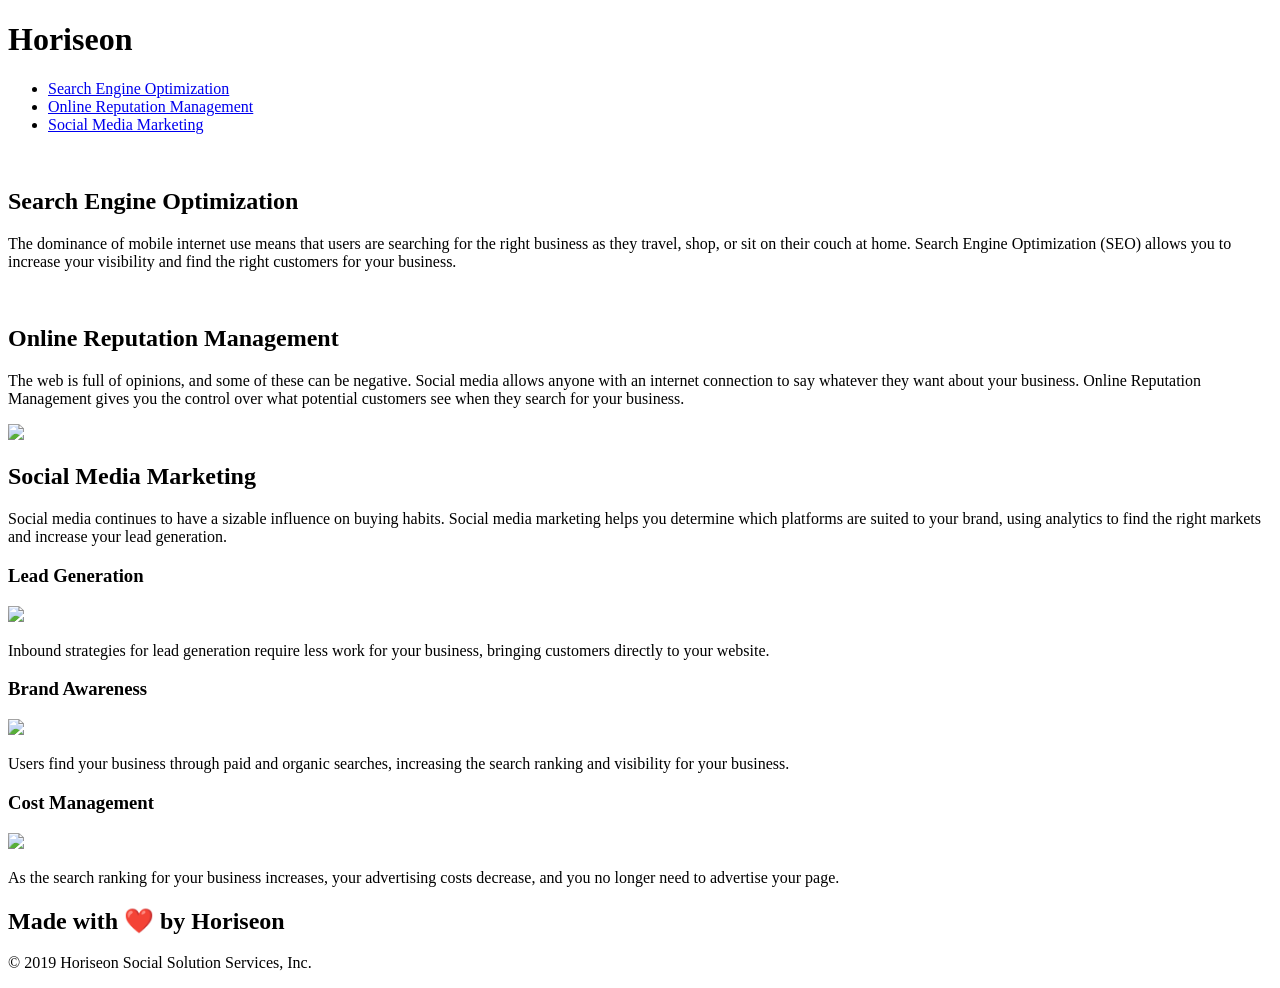
==== index.html @ e5703be7 "moved index.html to main" ====
<!DOCTYPE html>
<html lang="en-us">

<head>
    <meta charset="UTF-8" />
    <link rel="stylesheet" href="./assets/css/style.css">
    <title>Horiseon Marketing</title>
</head>

<body>
    <header class="header">
        <h1>Hori<span class="seo">seo</span>n</h1>
        <nav>
            <ul>
                <li>
                    <a href="#search-engine-optimization">Search Engine Optimization</a>
                </li>
                <li>
                    <a href="#online-reputation-management">Online Reputation Management</a>
                </li>
                <li>
                    <a href="#social-media-marketing">Social Media Marketing</a>
                </li>
            </ul>
        </n>
    </header>
    <div class="hero"></div>
    <section class="content">
        <article class= "services">
            <img src="./assets/images/search-engine-optimization.jpg" alt="" class="float-left" />
            <h2 id="search-engine-optimization"> Search Engine Optimization</h2>
            <p>
                The dominance of mobile internet use means that users are searching for the right business as they travel, shop, or sit on their couch at home. Search Engine Optimization (SEO) allows you to increase your visibility and find the right customers for your business.
            </p>
        </article>
        <article class= "services">
            <img src="./assets/images/online-reputation-management.jpg" alt="" class="float-right" />
            <h2 id="online-reputation-management"> Online Reputation Management</h2>
            <p>
                The web is full of opinions, and some of these can be negative. Social media allows anyone with an internet connection to say whatever they want about your business. Online Reputation Management gives you the control over what potential customers see when they search for your business.
            </p>
        </article>
        <article class="services">
            <img src="./assets/images/social-media-marketing.jpg" class="float-left" />
            <h2 id= "social-media-marketing">Social Media Marketing</h2>
            <p>
                Social media continues to have a sizable influence on buying habits. Social media marketing helps you determine which platforms are suited to your brand, using analytics to find the right markets and increase your lead generation.
            </p>
        </article>
    </section>
    <section class="benefits">
        <div class="benefit-lead">
            <h3>Lead Generation</h3>
            <img src="./assets/images/lead-generation.png" />
            <p>
                Inbound strategies for lead generation require less work for your business, bringing customers directly to your website.
            </p>
        </div>
        <div class="benefit-brand">
            <h3>Brand Awareness</h3>
            <img src="./assets/images/brand-awareness.png" />
            <p>
                Users find your business through paid and organic searches, increasing the search ranking and visibility for your business.
            </p>
        </div>
        <div class="benefit-cost">
            <h3>Cost Management</h3>
            <img src="./assets/images/cost-management.png"></img>
            <p>
                As the search ranking for your business increases, your advertising costs decrease, and you no longer need to advertise your page.
            </p>
        </div>
    </section>

    <footer>
        <h2>Made with ❤️️ by Horiseon</h2>
        <p>
            &copy; 2019 Horiseon Social Solution Services, Inc.
        </p>
    </footer>
</body>

</html>
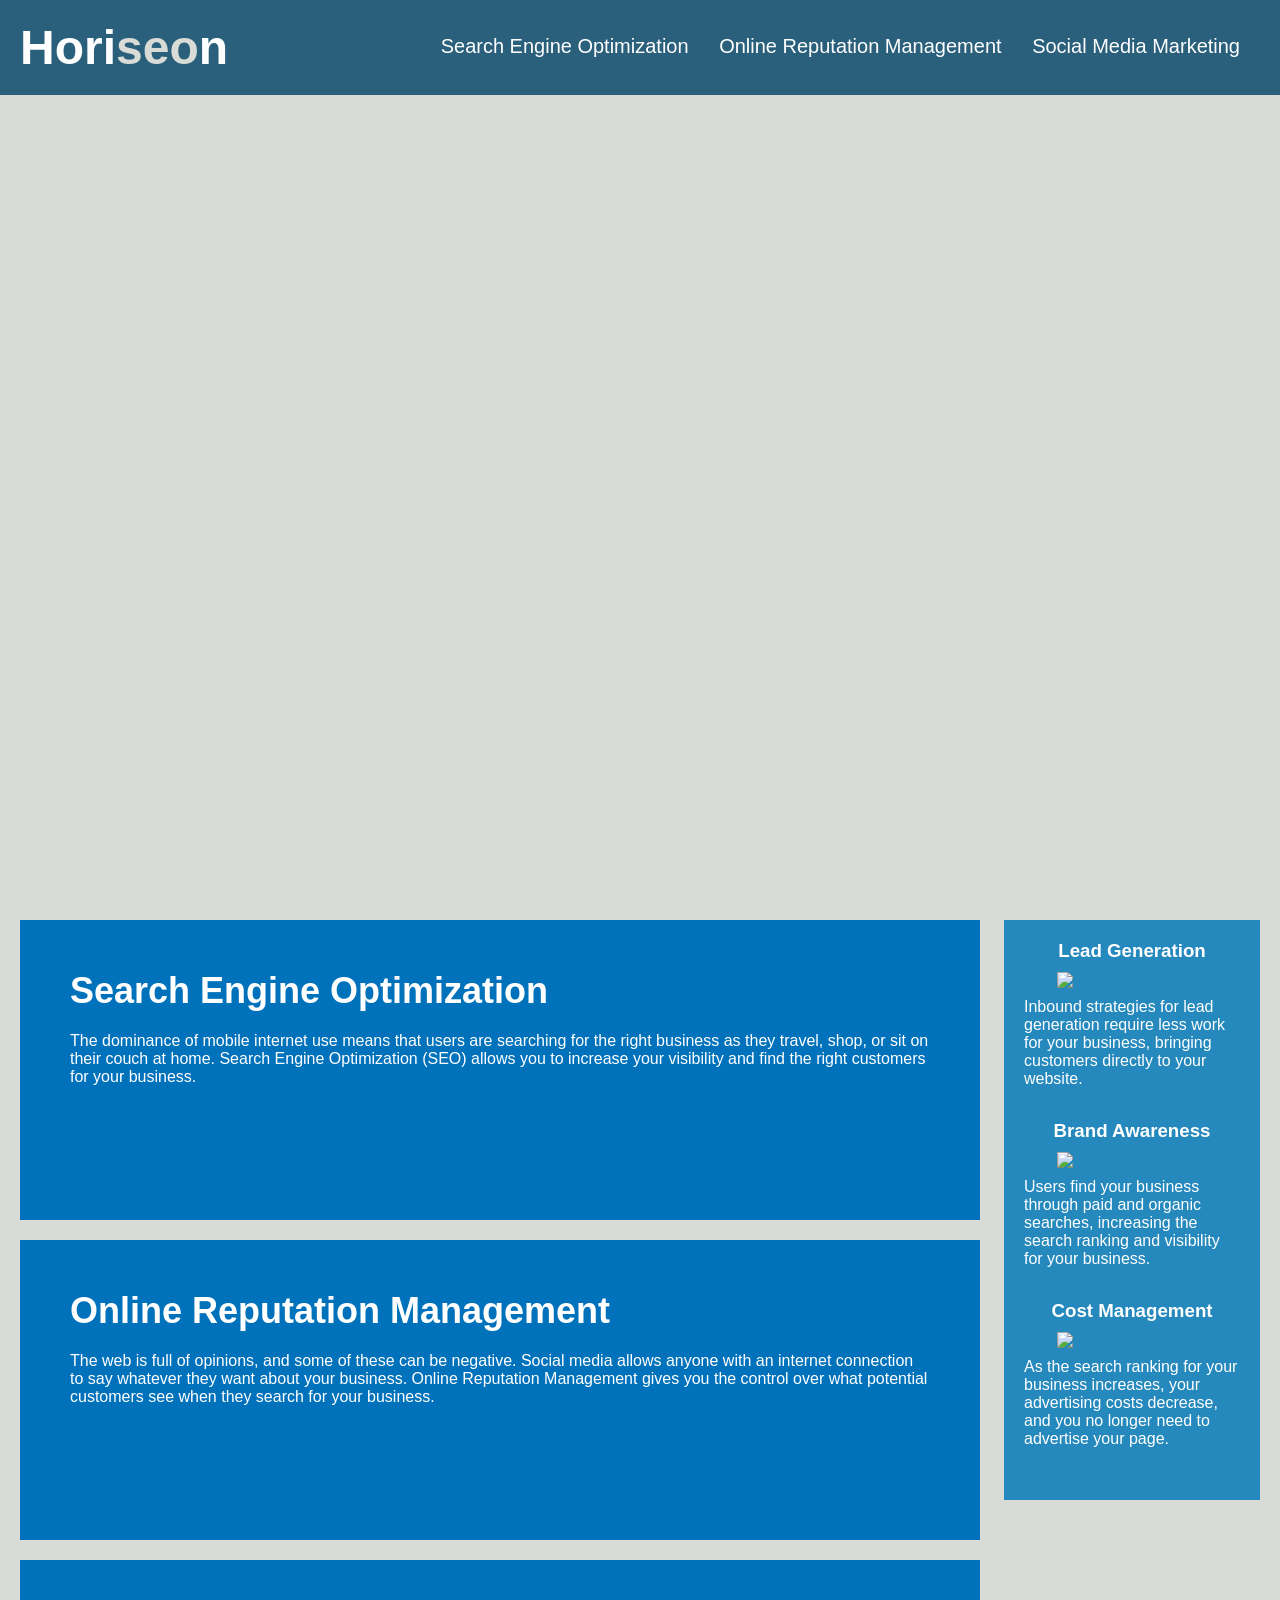
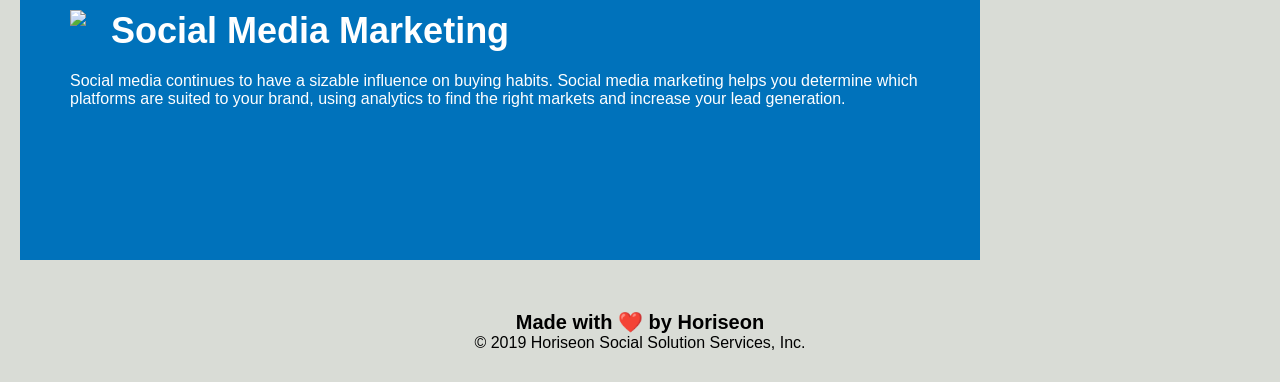
==== commit aaf6aa89: "changed the css path" ====
--- a/index.html
+++ b/index.html
@@ -3,7 +3,7 @@
 
 <head>
     <meta charset="UTF-8" />
-    <link rel="stylesheet" href="./assets/css/style.css">
+    <link rel="stylesheet" href="./Develop/assets/css/style.css">
     <title>Horiseon Marketing</title>
 </head>
 
--- a/Develop/assets/css/style.css
+++ b/Develop/assets/css/style.css
@@ -0,0 +1,164 @@
+* {
+    box-sizing: border-box;
+    padding: 0;
+    margin: 0;
+}
+
+body {
+    background-color: #d9dcd6;
+}
+
+header {
+    padding: 20px;
+    font-family: 'Trebuchet MS', 'Lucida Sans Unicode', 'Lucida Grande', 'Lucida Sans', Arial, sans-serif;
+    background-color: #2a607c;
+    color: #ffffff;
+}
+
+header h1 {
+    display: inline-block;
+    font-size: 48px;
+}
+
+header h1 .seo {
+    color: #d9dcd6;
+}
+
+header nav {
+    padding-top: 15px;
+    margin-right: 20px;
+    float: right;
+    font-family: 'Gill Sans', 'Gill Sans MT', Calibri, 'Trebuchet MS', sans-serif;
+    font-size: 20px;
+}
+
+header nav ul {
+    list-style-type: none;
+}
+
+header nav ul li {
+    display: inline-block;
+    margin-left: 25px;
+}
+
+a {
+    color: #ffffff;
+    text-decoration: none;
+}
+
+p {
+    font-size: 16px;
+}
+
+.hero {
+    height: 800px;
+    width: 100%;
+    margin-bottom: 25px;
+    background-image: url("../images/digital-marketing-meeting.jpg");
+    background-size: cover;
+    background-position: center;
+}
+
+.float-left {
+    float: left;
+    margin-right: 25px;
+}
+
+.float-right {
+    float: right;
+    margin-left: 25px;
+}
+
+.content {
+    width: 75%;
+    display: inline-block;
+    margin-left: 20px;
+}
+
+.benefits {
+    margin-right: 20px;
+    padding: 20px;
+    clear: both;
+    float: right;
+    width: 20%;
+    height: 100%;
+    font-family: 'Gill Sans', 'Gill Sans MT', Calibri, 'Trebuchet MS', sans-serif;
+    background-color: #2589bd;
+}
+
+.benefit-lead {
+    margin-bottom: 32px;
+    color: #ffffff;
+}
+
+.benefit-brand {
+    margin-bottom: 32px;
+    color: #ffffff;
+}
+
+.benefit-cost {
+    margin-bottom: 32px;
+    color: #ffffff;
+}
+
+.benefit-lead h3 {
+    margin-bottom: 10px;
+    text-align: center;
+}
+
+.benefit-brand h3 {
+    margin-bottom: 10px;
+    text-align: center;
+}
+
+.benefit-cost h3 {
+    margin-bottom: 10px;
+    text-align: center;
+}
+
+.benefit-lead img {
+    display: block;
+    margin: 10px auto;
+    max-width: 150px;
+}
+
+.benefit-brand img {
+    display: block;
+    margin: 10px auto;
+    max-width: 150px;
+}
+
+.benefit-cost img {
+    display: block;
+    margin: 10px auto;
+    max-width: 150px;
+}
+
+.services {
+    margin-bottom: 20px;
+    padding: 50px;
+    height: 300px;
+    font-family: 'Gill Sans', 'Gill Sans MT', Calibri, 'Trebuchet MS', sans-serif;
+    background-color: #0072bb;
+    color: #ffffff;
+}
+
+.services img {
+    max-height: 200px;
+}
+
+.services h2 {
+    margin-bottom: 20px;
+    font-size: 36px;
+}
+
+footer {
+    padding: 30px;
+    clear: both;
+    font-family: 'Trebuchet MS', 'Lucida Sans Unicode', 'Lucida Grande', 'Lucida Sans', Arial, sans-serif;
+    text-align: center;
+}
+
+footer h2 {
+    font-size: 20px;
+}
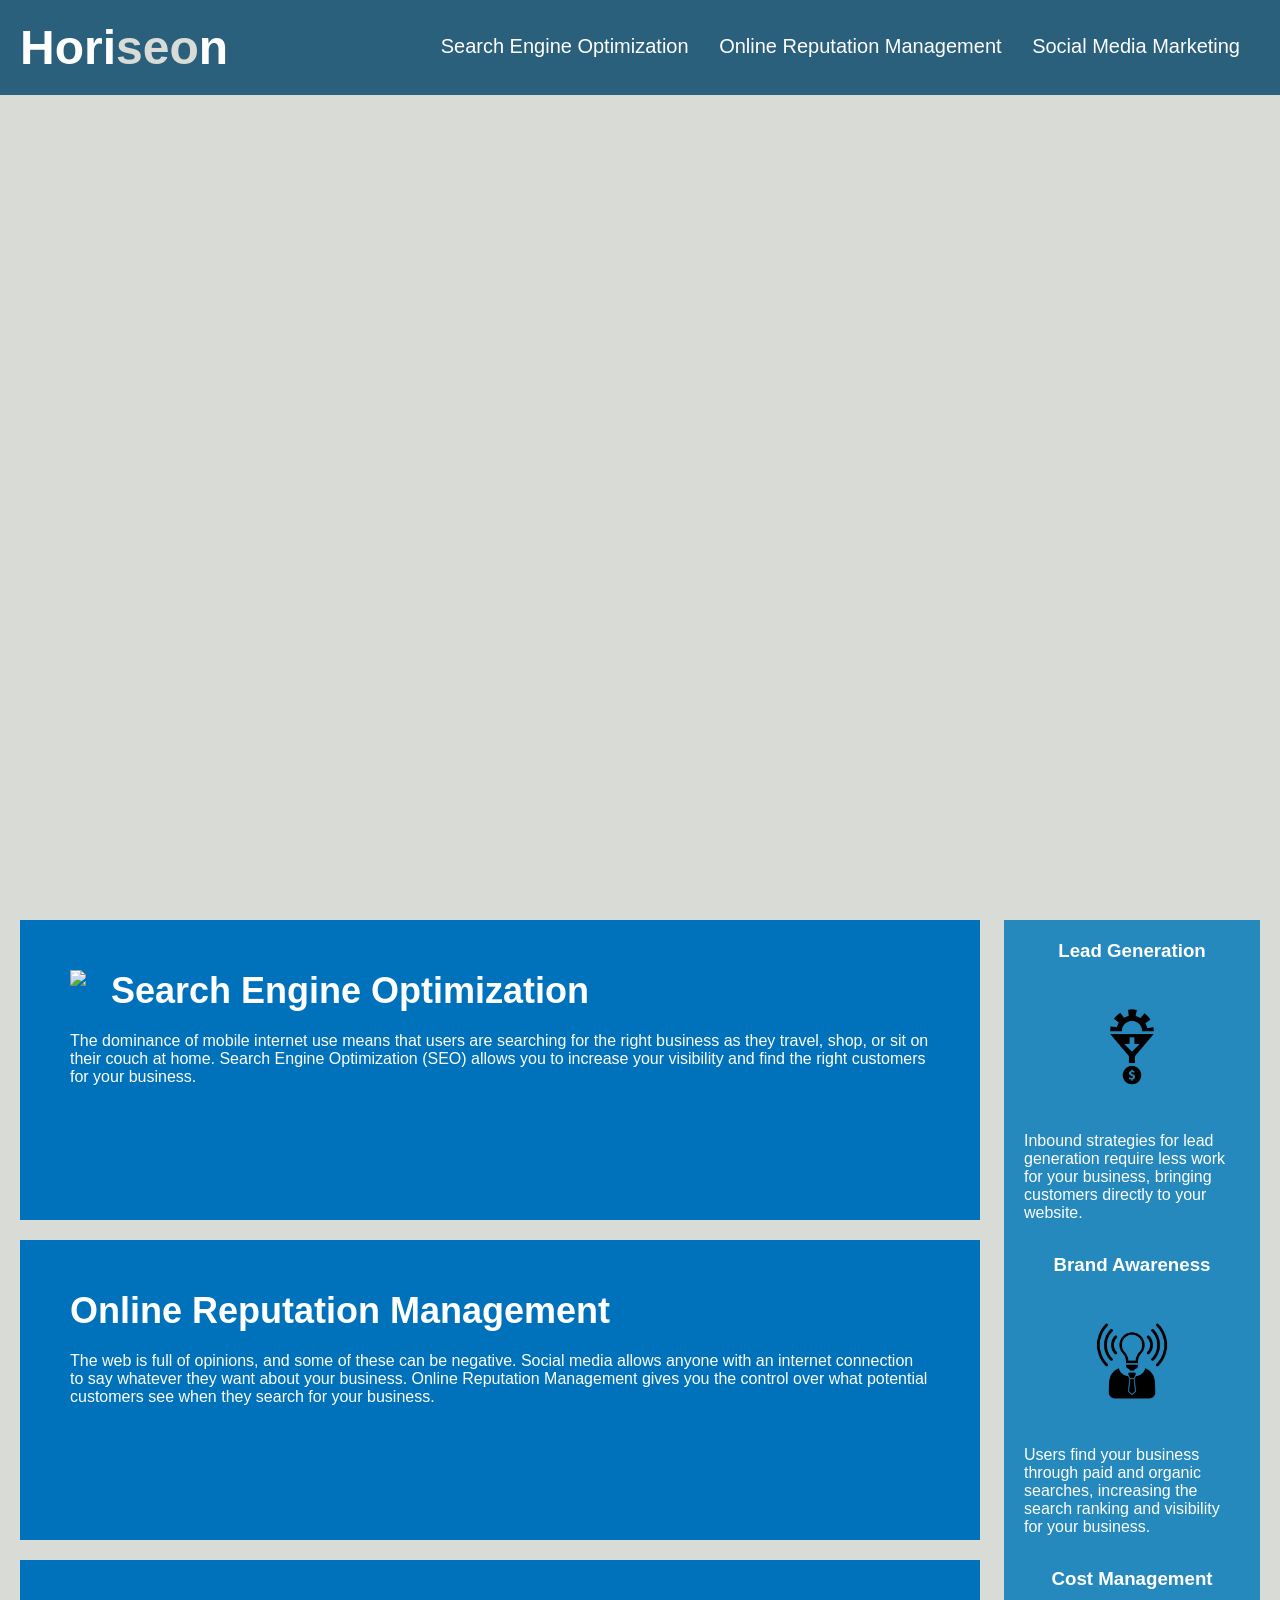
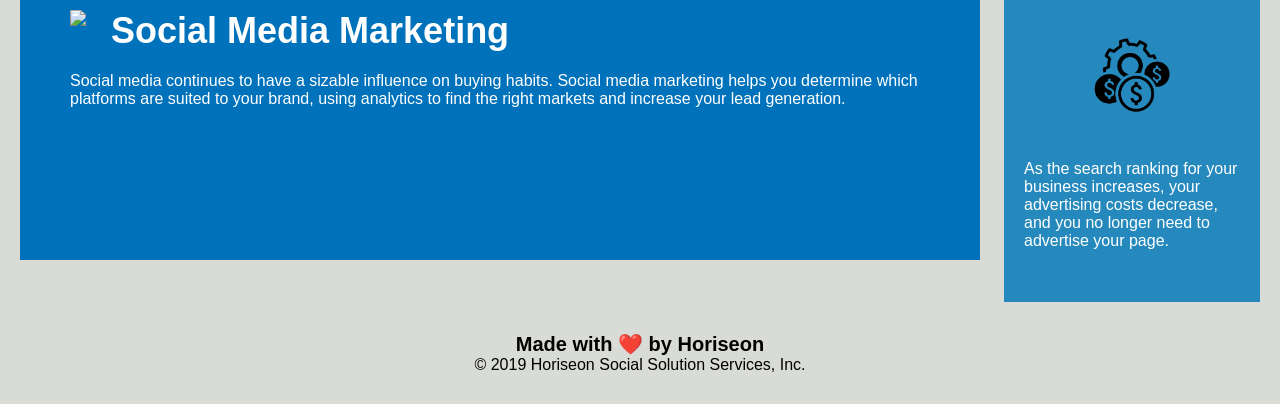
==== commit 9f495a7e: "Go Live" ====
--- a/index.html
+++ b/index.html
@@ -3,7 +3,7 @@
 
 <head>
     <meta charset="UTF-8" />
-    <link rel="stylesheet" href="./Develop/assets/css/style.css">
+    <link rel="stylesheet" href="./Develop/css/style.css">
     <title>Horiseon Marketing</title>
 </head>
 
@@ -27,21 +27,21 @@
     <div class="hero"></div>
     <section class="content">
         <article class= "services">
-            <img src="./assets/images/search-engine-optimization.jpg" alt="" class="float-left" />
+            <img src="./Develop/assets/images/search-engine-optimization.jpg alt="" class="float-left" />
             <h2 id="search-engine-optimization"> Search Engine Optimization</h2>
             <p>
                 The dominance of mobile internet use means that users are searching for the right business as they travel, shop, or sit on their couch at home. Search Engine Optimization (SEO) allows you to increase your visibility and find the right customers for your business.
             </p>
         </article>
         <article class= "services">
-            <img src="./assets/images/online-reputation-management.jpg" alt="" class="float-right" />
+            <img src="./Develop/assets/images/online-reputation-management.jpg" alt="" class="float-right" />
             <h2 id="online-reputation-management"> Online Reputation Management</h2>
             <p>
                 The web is full of opinions, and some of these can be negative. Social media allows anyone with an internet connection to say whatever they want about your business. Online Reputation Management gives you the control over what potential customers see when they search for your business.
             </p>
         </article>
         <article class="services">
-            <img src="./assets/images/social-media-marketing.jpg" class="float-left" />
+            <img src="./Develop/assets/images/social-media-marketing.jpg" class="float-left" />
             <h2 id= "social-media-marketing">Social Media Marketing</h2>
             <p>
                 Social media continues to have a sizable influence on buying habits. Social media marketing helps you determine which platforms are suited to your brand, using analytics to find the right markets and increase your lead generation.
@@ -51,21 +51,21 @@
     <section class="benefits">
         <div class="benefit-lead">
             <h3>Lead Generation</h3>
-            <img src="./assets/images/lead-generation.png" />
+            <img src="./Develop/assets/images/lead-generation.png" />
             <p>
                 Inbound strategies for lead generation require less work for your business, bringing customers directly to your website.
             </p>
         </div>
         <div class="benefit-brand">
             <h3>Brand Awareness</h3>
-            <img src="./assets/images/brand-awareness.png" />
+            <img src="./Develop/assets/images/brand-awareness.png" />
             <p>
                 Users find your business through paid and organic searches, increasing the search ranking and visibility for your business.
             </p>
         </div>
         <div class="benefit-cost">
             <h3>Cost Management</h3>
-            <img src="./assets/images/cost-management.png"></img>
+            <img src="./Develop/assets/images/cost-management.png"></img>
             <p>
                 As the search ranking for your business increases, your advertising costs decrease, and you no longer need to advertise your page.
             </p>
--- a/Develop/css/style.css
+++ b/Develop/css/style.css
@@ -0,0 +1,164 @@
+* {
+    box-sizing: border-box;
+    padding: 0;
+    margin: 0;
+}
+
+body {
+    background-color: #d9dcd6;
+}
+
+header {
+    padding: 20px;
+    font-family: 'Trebuchet MS', 'Lucida Sans Unicode', 'Lucida Grande', 'Lucida Sans', Arial, sans-serif;
+    background-color: #2a607c;
+    color: #ffffff;
+}
+
+header h1 {
+    display: inline-block;
+    font-size: 48px;
+}
+
+header h1 .seo {
+    color: #d9dcd6;
+}
+
+header nav {
+    padding-top: 15px;
+    margin-right: 20px;
+    float: right;
+    font-family: 'Gill Sans', 'Gill Sans MT', Calibri, 'Trebuchet MS', sans-serif;
+    font-size: 20px;
+}
+
+header nav ul {
+    list-style-type: none;
+}
+
+header nav ul li {
+    display: inline-block;
+    margin-left: 25px;
+}
+
+a {
+    color: #ffffff;
+    text-decoration: none;
+}
+
+p {
+    font-size: 16px;
+}
+
+.hero {
+    height: 800px;
+    width: 100%;
+    margin-bottom: 25px;
+    background-image: url(../assets/images/digital-marketing-meeting.jpg);
+    background-size: cover;
+    background-position: center;
+}
+
+.float-left {
+    float: left;
+    margin-right: 25px;
+}
+
+.float-right {
+    float: right;
+    margin-left: 25px;
+}
+
+.content {
+    width: 75%;
+    display: inline-block;
+    margin-left: 20px;
+}
+
+.benefits {
+    margin-right: 20px;
+    padding: 20px;
+    clear: both;
+    float: right;
+    width: 20%;
+    height: 100%;
+    font-family: 'Gill Sans', 'Gill Sans MT', Calibri, 'Trebuchet MS', sans-serif;
+    background-color: #2589bd;
+}
+
+.benefit-lead {
+    margin-bottom: 32px;
+    color: #ffffff;
+}
+
+.benefit-brand {
+    margin-bottom: 32px;
+    color: #ffffff;
+}
+
+.benefit-cost {
+    margin-bottom: 32px;
+    color: #ffffff;
+}
+
+.benefit-lead h3 {
+    margin-bottom: 10px;
+    text-align: center;
+}
+
+.benefit-brand h3 {
+    margin-bottom: 10px;
+    text-align: center;
+}
+
+.benefit-cost h3 {
+    margin-bottom: 10px;
+    text-align: center;
+}
+
+.benefit-lead img {
+    display: block;
+    margin: 10px auto;
+    max-width: 150px;
+}
+
+.benefit-brand img {
+    display: block;
+    margin: 10px auto;
+    max-width: 150px;
+}
+
+.benefit-cost img {
+    display: block;
+    margin: 10px auto;
+    max-width: 150px;
+}
+
+.services {
+    margin-bottom: 20px;
+    padding: 50px;
+    height: 300px;
+    font-family: 'Gill Sans', 'Gill Sans MT', Calibri, 'Trebuchet MS', sans-serif;
+    background-color: #0072bb;
+    color: #ffffff;
+}
+
+.services img {
+    max-height: 200px;
+}
+
+.services h2 {
+    margin-bottom: 20px;
+    font-size: 36px;
+}
+
+footer {
+    padding: 30px;
+    clear: both;
+    font-family: 'Trebuchet MS', 'Lucida Sans Unicode', 'Lucida Grande', 'Lucida Sans', Arial, sans-serif;
+    text-align: center;
+}
+
+footer h2 {
+    font-size: 20px;
+}
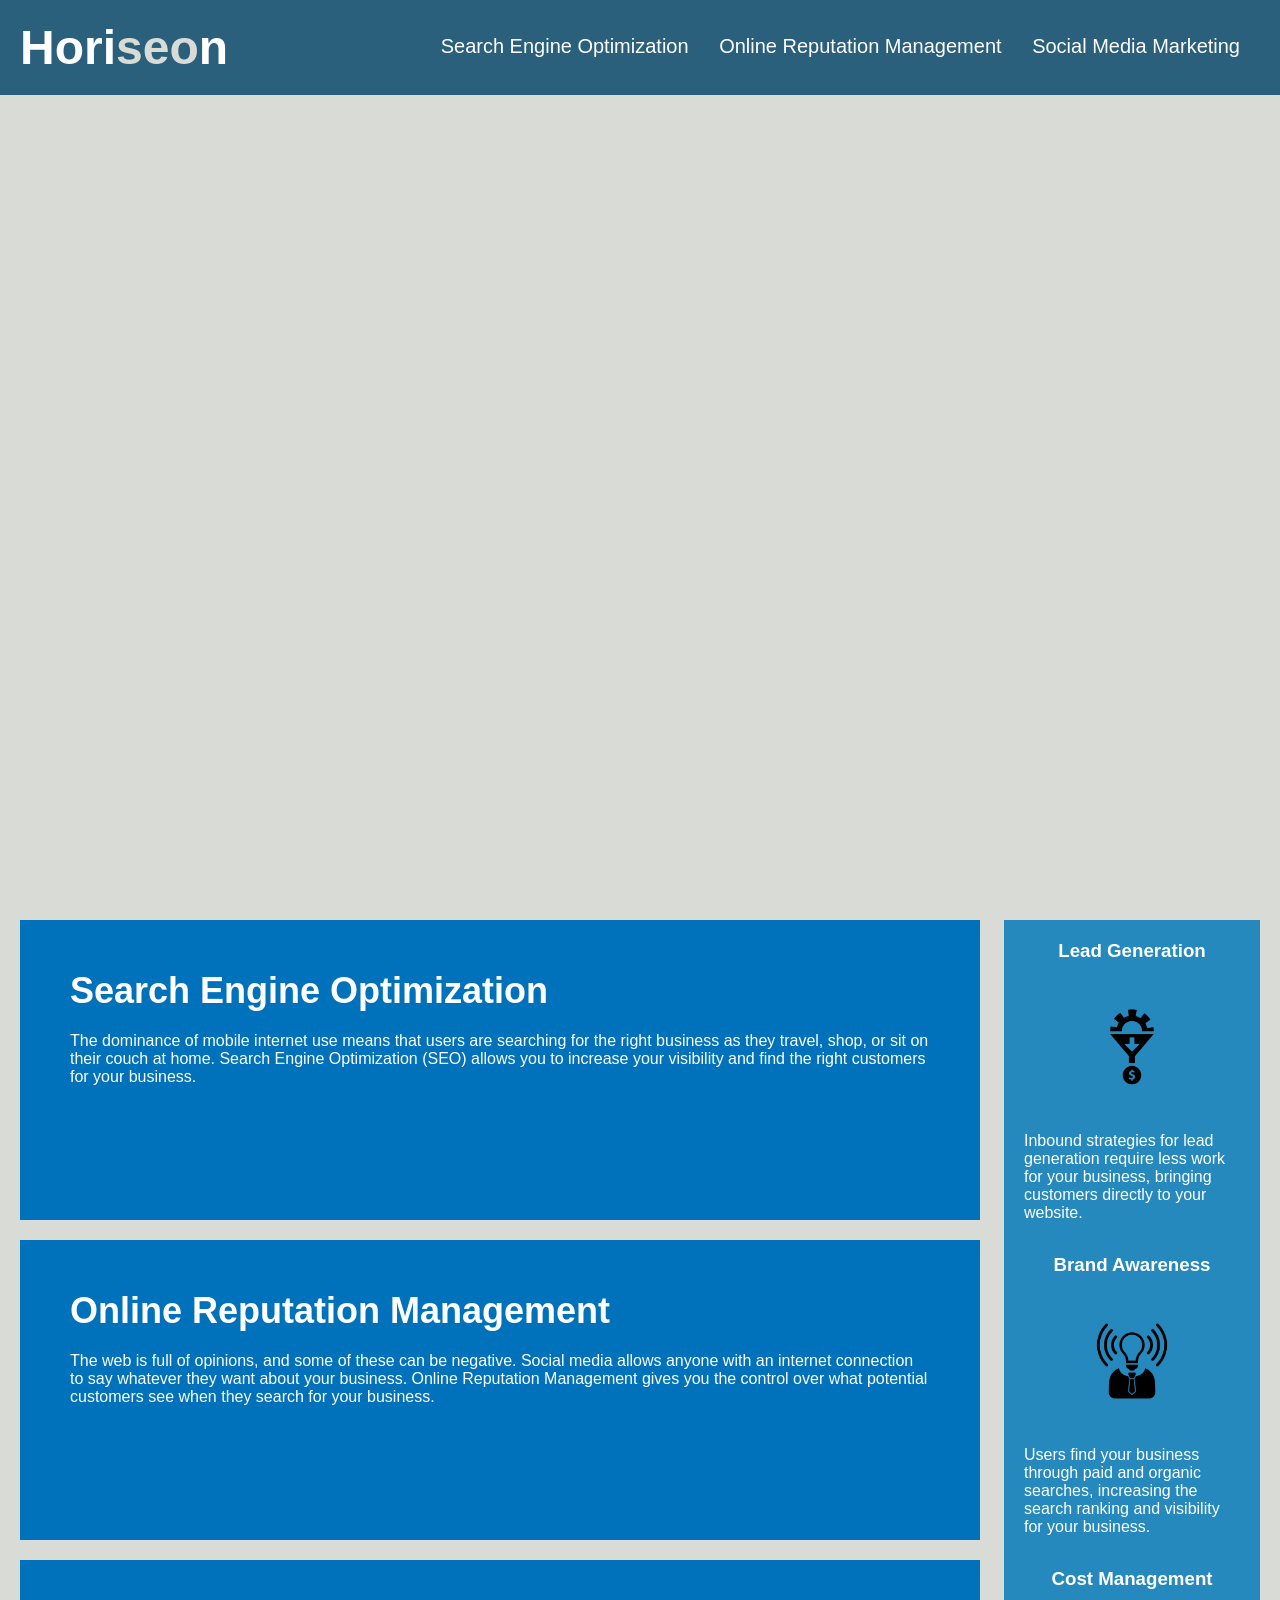
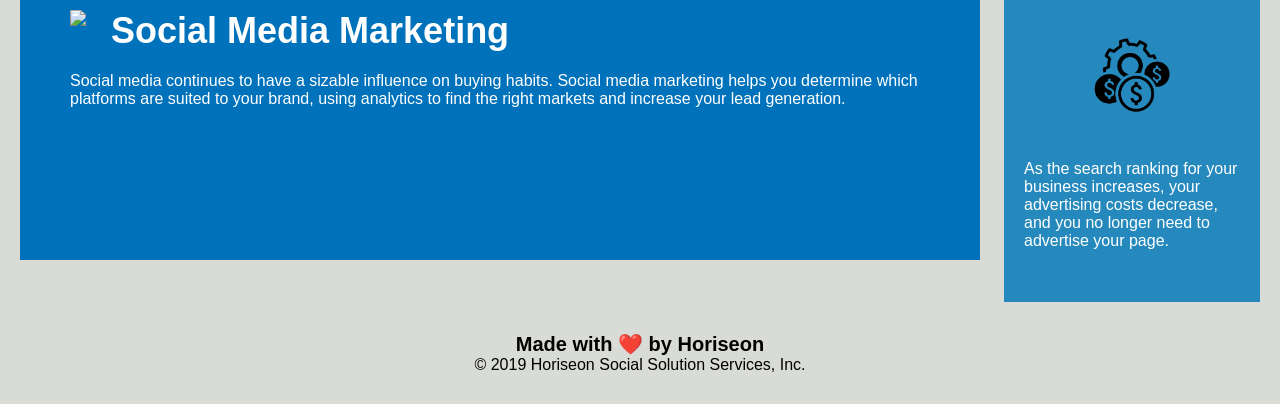
==== commit 4560deb0: "typo fix" ====
--- a/index.html
+++ b/index.html
@@ -27,7 +27,7 @@
     <div class="hero"></div>
     <section class="content">
         <article class= "services">
-            <img src="./Develop/assets/images/search-engine-optimization.jpg alt="" class="float-left" />
+            <img src="./Develop/assets/images/search-engine-optimization.jpg" alt="" class="float-left" />
             <h2 id="search-engine-optimization"> Search Engine Optimization</h2>
             <p>
                 The dominance of mobile internet use means that users are searching for the right business as they travel, shop, or sit on their couch at home. Search Engine Optimization (SEO) allows you to increase your visibility and find the right customers for your business.
